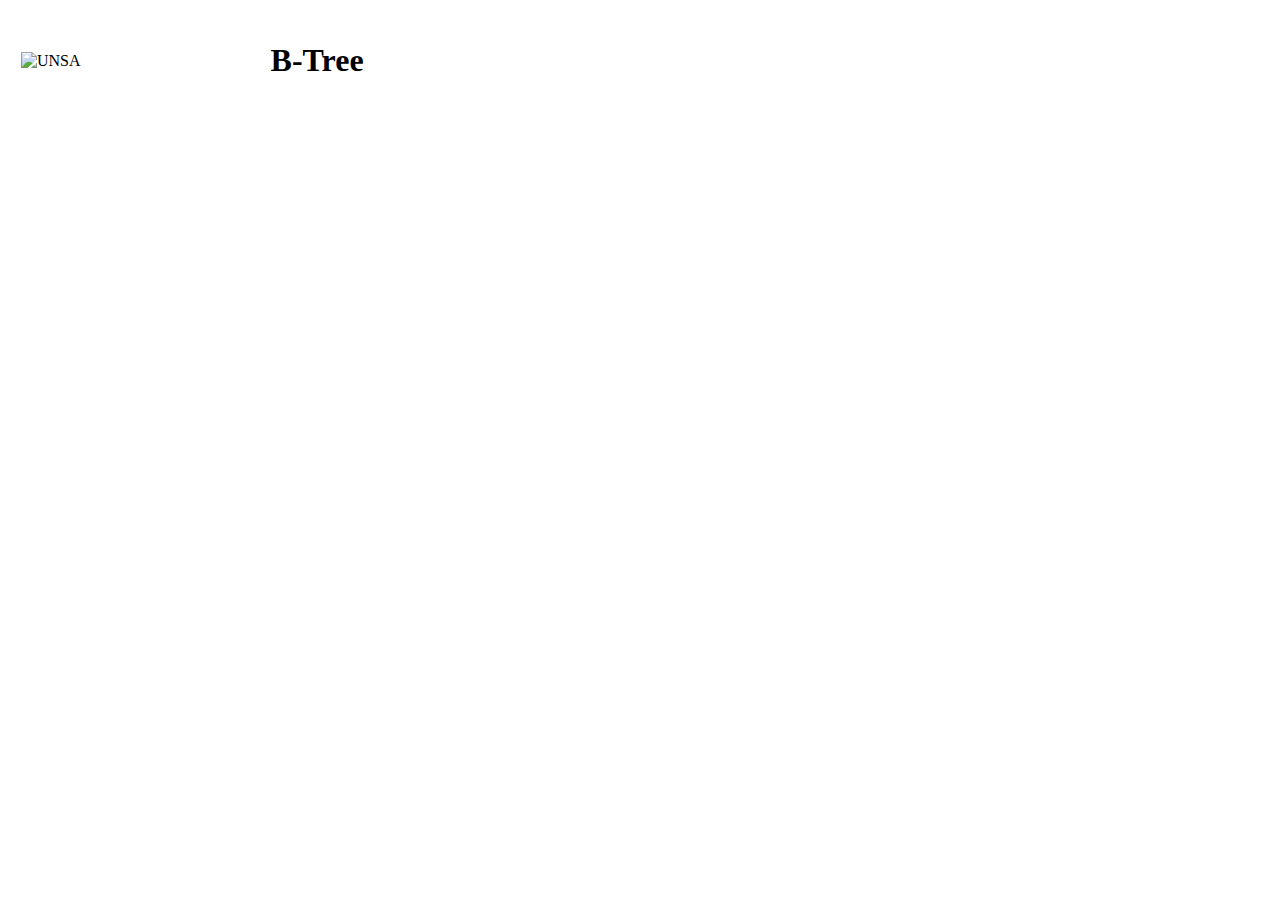
==== docs/b_tree.html @ 74296541 "Update pages" ====
<!DOCTYPE html>
<html>

<head>

	<title>
		B-Tree
	</title>

	<style>
		.tableTitle {
			padding: 10px;
			width: 100%;
		}

		.tableTitle>td {
			text-align: center;
		}
	</style>

	<link rel="stylesheet" href="styles/visualizationPageStyle.css">
	<script src="scripts/libs/jquery-1.5.2.min.js"></script>
	<script src="scripts/libs/jquery-ui-1.8.11.custom.min.js"></script>

	<script type="text/javascript" src="scripts/libs/CustomEvents.js"> </script>
	<script type="text/javascript" src="scripts/libs/UndoFunctions.js"> </script>
	<script type="text/javascript" src="scripts/libs/AnimatedObject.js"> </script>
	<script type="text/javascript" src="scripts/libs/AnimatedLabel.js"> </script>
	<script type="text/javascript" src="scripts/libs/AnimatedCircle.js"> </script>
	<script type="text/javascript" src="scripts/libs/AnimatedRectangle.js"> </script>
	<script type="text/javascript" src="scripts/libs/AnimatedLinkedList.js"> </script>
	<script type="text/javascript" src="scripts/libs/HighlightCircle.js"> </script>
	<script type="text/javascript" src="scripts/libs/Line.js"> </script>
	<script type="text/javascript" src="scripts/libs/ObjectManager.js"> </script>
	<script type="text/javascript" src="scripts/libs/AnimationMain.js"> </script>
	<script type="text/javascript" src="scripts/libs/Algorithm.js"> </script>
	<script type="text/javascript" src="scripts/alv-tree-anim.js"> </script>

</head>

<body onload="init();" class="VisualizationMainPage">

	<div id="container">
		<div id="header">
			<table class="tableTitle">
				<tr>
					<td width="20%">
						<img id="logoUnsa" src="img/logo_unsa.jpg" width="200" alt="UNSA">
					</td>
					<td>
						<h1>B-Tree</h1>
					</td>
				</tr>
			</table>
		</div>

		<div id="mainContent">

			<div id="algoControlSection" class="controlSection">
				<table id="AlgorithmSpecificControls" class="tableButtons"> </table>
			</div>

			<div style="text-align: center;">
				<canvas id="canvas" width="1000" height="500"></canvas>
			</div>

			<div id="generalAnimationControlSection" style="display: none;">
				<table id="GeneralAnimationControls"> </table>
			</div>

		</div> <!-- mainContent -->
	</div><!-- container -->
</body>

</html>
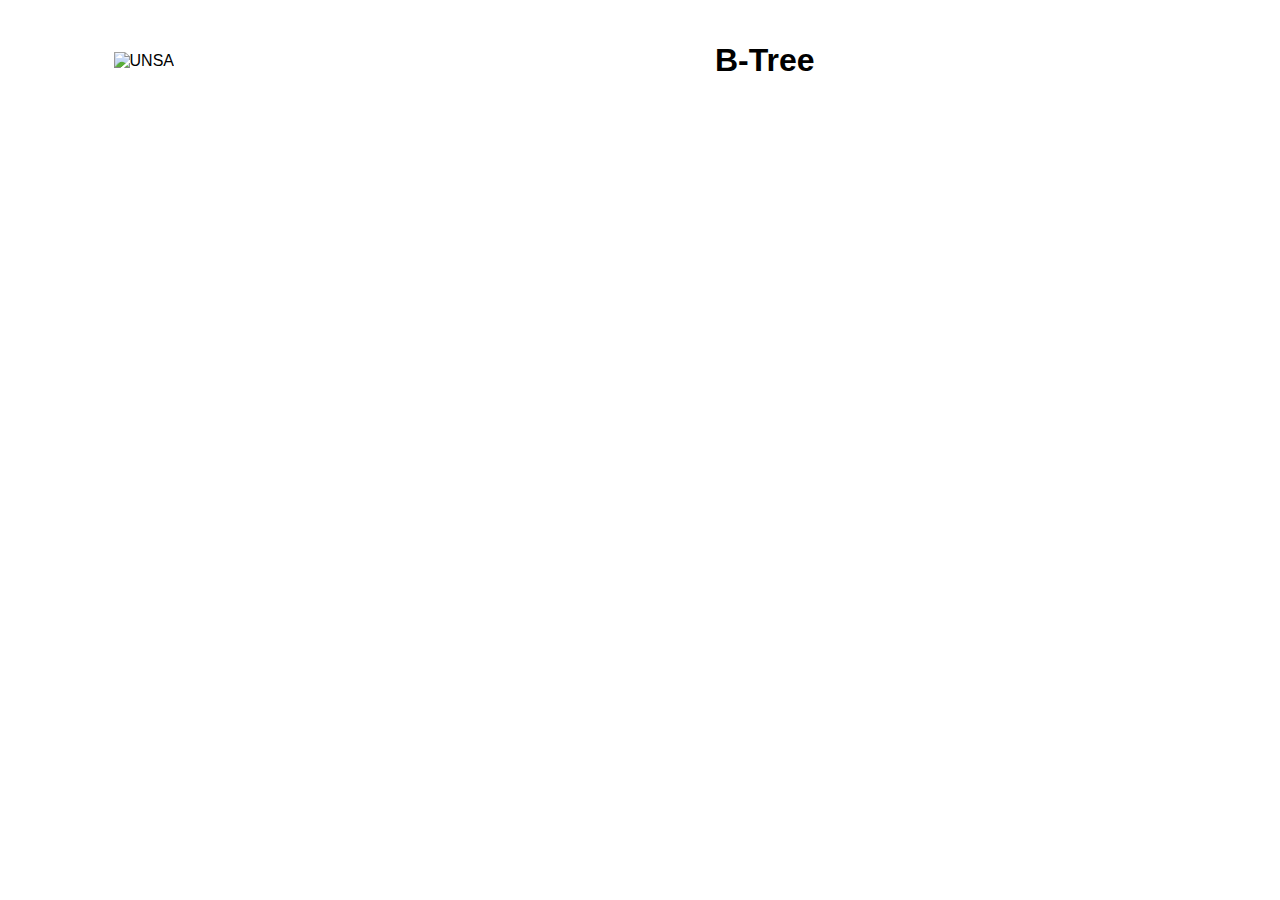
==== commit 30ef97d6: "B-Tree anim" ====
--- a/docs/b_tree.html
+++ b/docs/b_tree.html
@@ -31,10 +31,11 @@
 	<script type="text/javascript" src="scripts/libs/AnimatedLinkedList.js"> </script>
 	<script type="text/javascript" src="scripts/libs/HighlightCircle.js"> </script>
 	<script type="text/javascript" src="scripts/libs/Line.js"> </script>
+	<script type="text/javascript" src="scripts/libs/AnimatedBTreeNode.js"> </script>
 	<script type="text/javascript" src="scripts/libs/ObjectManager.js"> </script>
 	<script type="text/javascript" src="scripts/libs/AnimationMain.js"> </script>
 	<script type="text/javascript" src="scripts/libs/Algorithm.js"> </script>
-	<script type="text/javascript" src="scripts/alv-tree-anim.js"> </script>
+	<script type="text/javascript" src="scripts/b-tree.js"> </script>
 
 </head>
 
@@ -54,22 +55,30 @@
 			</table>
 		</div>
 
-		<div id="mainContent">
+		<div id = "mainContent"> 
+			  
+			<div id = "algoControlSection">
+			  <!-- Table for buttons to control specific animation (insert/find/etc) -->
+			  <!-- (filled in by javascript code specific to the animtion) -->
+			  <table id="AlgorithmSpecificControls"> </table> 
+			</div>
+			
+			<!-- Drawing canvas where all animation is done.  Note:  can be resized in code -->
+			
+			
+			
+			<canvas id="canvas" width="1000" height="500"></canvas>
+			
+			<div id = "generalAnimationControlSection">
+			  <!-- Table for buttons to control general animation (play/pause/undo/etc) ->
+			   <!-- (filled in by javascript code, specifically AnimationMain.js)  -->
+			   
+			   <table id="GeneralAnimationControls">  </table>		
+			</div>
+			
+		  </div> <!-- mainContent -->
+	</div><!-- container -->
 
-			<div id="algoControlSection" class="controlSection">
-				<table id="AlgorithmSpecificControls" class="tableButtons"> </table>
-			</div>
-
-			<div style="text-align: center;">
-				<canvas id="canvas" width="1000" height="500"></canvas>
-			</div>
-
-			<div id="generalAnimationControlSection" style="display: none;">
-				<table id="GeneralAnimationControls"> </table>
-			</div>
-
-		</div> <!-- mainContent -->
-	</div><!-- container -->
 </body>
 
 </html>--- a/docs/styles/visualizationPageStyle.css
+++ b/docs/styles/visualizationPageStyle.css
@@ -0,0 +1,86 @@
+@charset "utf-8";
+
+body {
+	font: 100% Ubuntu, Helvetica, sans-serif;
+	/* margin: 200; */
+	padding: 200;
+	text-align: center;
+	color: #000000;
+}
+
+.txtAlv {
+	width: 150px;
+	padding: 5px 10px 5px 10px;
+	background-color: white;
+	color: black;
+	font-size: 16px;
+}
+
+.btnAlv {
+	color: white;
+	font-size: 16px;
+	background: #3498db;
+	padding: 5px 10px 5px 10px;
+	text-decoration: none;
+	cursor: pointer;
+}
+
+.btnAlv:hover {
+	background: #3cb0fd;
+	text-decoration: none;
+	cursor: pointer;
+}
+
+.controlSection {
+	width: 100%;
+	height: 100%;
+}
+
+.tableButtons {
+	margin: 0 auto;
+}
+
+.btn_radio {
+	list-style-type: none;
+	margin: 0 0 0 0;
+	padding: 0;
+}
+
+.btn_radio li {
+	float: left;
+	margin: 0 5px 0 0;
+	width: 30px;
+	height: 30px;
+	position: relative;
+}
+
+.btn_radio label,
+.btn_radio input {
+	display: block;
+	position: absolute;
+	top: 0;
+	left: 0;
+	right: 0;
+	bottom: 0;
+}
+
+.btn_radio input[type="radio"] {
+	opacity: 0.011;
+	z-index: 100;
+}
+
+.btn_radio input[type="radio"]:checked+label {
+	background: #3498db;
+}
+
+.btn_radio label {
+	padding: 5px;
+	border: 1px solid #CCC;
+	cursor: pointer;
+	z-index: 90;
+}
+
+.btn_radio label:hover {
+	background: #3cb0fd;
+	cursor: pointer;
+}